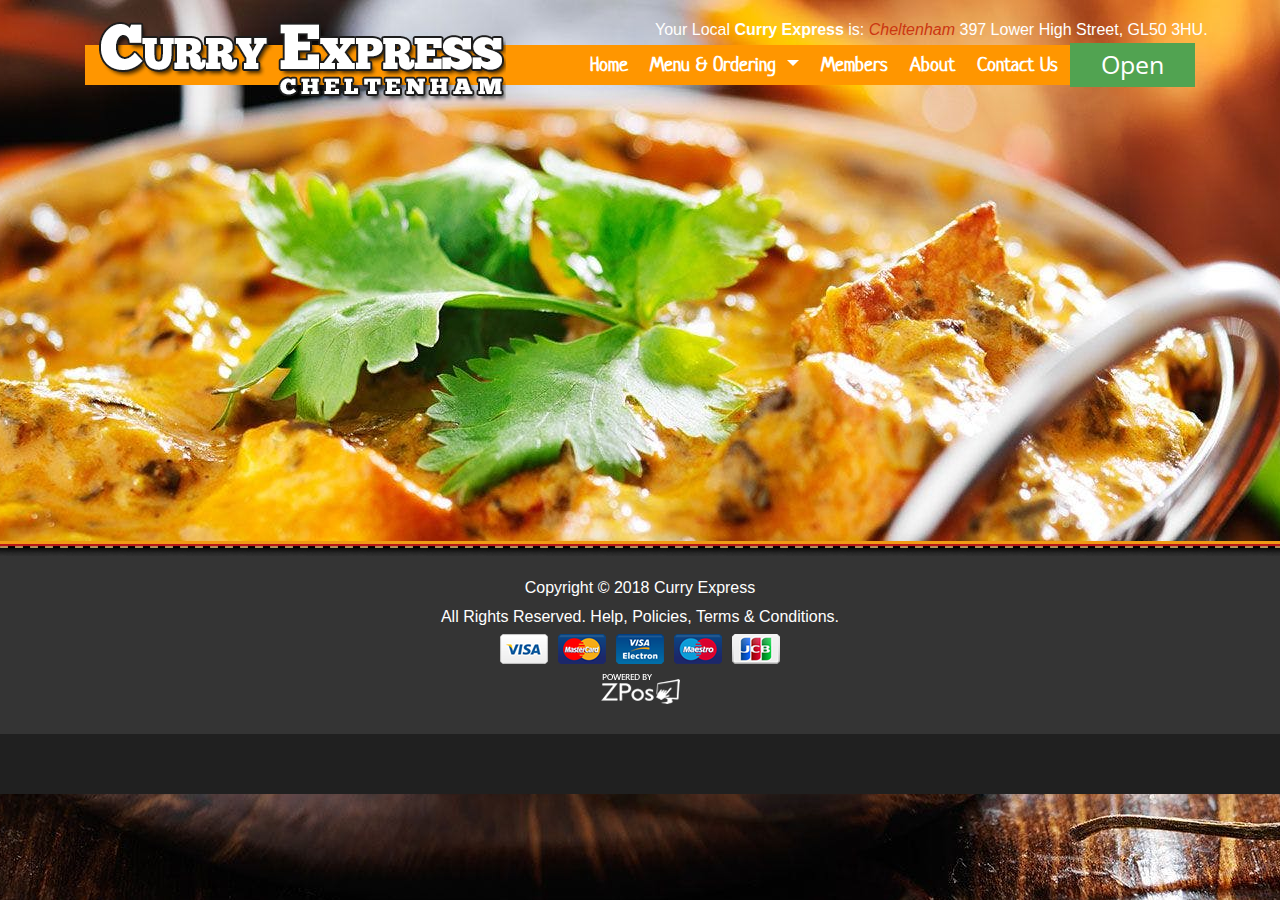
==== pages/about.html @ ce5e0948 "Add files via upload" ====
<!DOCTYPE html>
<html lang="en">
    <head>
        <meta charset="UTF-8">
        <title>About Us</title>
        <meta name="viewport" content="width=device-width, initial-scale=1.0;">
        <link rel="icon" href="../images/favicon.ico">
        <link rel="stylesheet" href="../css/bootstrap.css">
        <link rel="stylesheet" href="../css/all.min.css">
        <link rel="stylesheet" href="../css/style.css">
        <link rel="stylesheet" href="../css/responsive.css">
    </head>
    <body>
    <!------Header & Nav------>
        <section class="header">
            <div class="container">
                <div class="row upper-row">
                    <div class="col-sm-6 ">
                       <div class="logo">
                        <img src="../images/curryexpresslogo.png" alt="">
                       </div>
                    </div>
                    <div class="col-sm-6">
                       <div class="local-curry">
                           <p class="local-curry-p">Your Local <strong>Curry Express</strong> is:
                <em>Cheltenham</em> 397 Lower High Street, GL50 3HU.</p>
                       </div>
                        
                    </div>
                </div>
            </div>
        </section>

        <div class="header-part">
            <div class="container">
                <!------Nav Menu------>
                <div class="row row-down">
                    <div class="col-md-12">
                        <nav class="navbar navbar-expand-lg navbar-light bg-light ">
                            <a href="" class="navbar-brand"></a>
                            
                            <button class="navbar-toggler" type="button" data-toggle="collapse" data-target="#navbarToggleExternalContent" aria-controls="navbarToggleExternalContent" aria-expanded="false" aria-label="Toggle navigation">
                              <span class="navbar-toggler-icon"></span>
                            </button>
                            <a type="button" class="btn open-status justify-content-end" data-toggle="tooltip" data-placement="top" title="We Are Open">
                            Open
                            </a>
                            <div class="collapse navbar-collapse" id="navbarToggleExternalContent">
                                <ul class="navbar-nav ml-auto">
                                    <li class="nav-item">
                                        <a href="../index.html" class="nav-link">Home</a>
                                    </li>
                                    <li class="nav-item dropdown">
                                        <a class="nav-link dropdown-toggle" href="#" id="navbarDropdown" role="button" data-toggle="dropdown" aria-haspopup="true" aria-expanded="false">
                                          Menu &amp; Ordering
                                        </a>
                                        <div class="dropdown-menu" aria-labelledby="navbarDropdown">
                                          <a class="dropdown-item" href="../pages/delivery.html">Order for Home Delivery</a>
                                          <a class="dropdown-item" href="../pages/collection.html">Order for Collection</a>
                                        </div>
                                    </li>
                                    <li class="nav-item">
                                        <a href="../pages/members.html" class="nav-link">Members</a>
                                    </li>
                                    <li class="nav-item">
                                        <a href="#" class="nav-link">About</a>
                                    </li>
                                    <li class="nav-item">
                                        <a href="../pages/contact.html" class="nav-link">Contact Us</a>
                                    </li>
                                </ul>
                            </div>
                        </nav>
                    </div>

                </div>
                </div>
   
            </div>
    
    <!------BLANK SPACE------->
    <section id="blank-space" style="height: 500px"></section>
    
    <!------FOOTER TOP------->
    
    <div class="bottom-border"></div>
    
    
    <!------FOOTER BOTTOM------->
    <section class="footer-bottom">
        <div class="container">
            <p>Copyright © 2018 Curry Express</p>
            <p>All Rights Reserved. <a href="">Help</a>, <a href="">Policies</a>, <a href="">Terms & Conditions</a>.</p>
            <img src="../images/payments-accepted-all.png" alt="Payment"><br>
            <img src="../images/vendor-zpos-white.png" alt="vendor">
        </div>
    </section>
    
    <section class="bottom-bg"></section>
    <script src="https://code.jquery.com/jquery-3.3.1.min.js" integrity="sha384-q8i/X+965DzO0rT7abK41JStQIAqVgRVzpbzo5smXKp4YfRvH+8abtTE1Pi6jizo" crossorigin="anonymous"></script>
    <script src="../js/jquery-3.3.1.min.js"></script>
    <script src="https://cdnjs.cloudflare.com/ajax/libs/popper.js/1.14.3/umd/popper.min.js" integrity="sha384-ZMP7rVo3mIykV+2+9J3UJ46jBk0WLaUAdn689aCwoqbBJiSnjAK/l8WvCWPIPm49" crossorigin="anonymous"></script>
    <script src="https://stackpath.bootstrapcdn.com/bootstrap/4.1.3/js/bootstrap.min.js" integrity="sha384-ChfqqxuZUCnJSK3+MXmPNIyE6ZbWh2IMqE241rYiqJxyMiZ6OW/JmZQ5stwEULTy" crossorigin="anonymous"></script>
    <script src="../js/bootstrap.js"></script>
    </body>
</html>
---- css/all.min.css ----
/*!
 * Font Awesome Free 5.3.1 by @fontawesome - https://fontawesome.com
 * License - https://fontawesome.com/license/free (Icons: CC BY 4.0, Fonts: SIL OFL 1.1, Code: MIT License)
 */
.fa,.fab,.fal,.far,.fas{-moz-osx-font-smoothing:grayscale;-webkit-font-smoothing:antialiased;display:inline-block;font-style:normal;font-variant:normal;text-rendering:auto;line-height:1}.fa-lg{font-size:1.33333em;line-height:.75em;vertical-align:-.0667em}.fa-xs{font-size:.75em}.fa-sm{font-size:.875em}.fa-1x{font-size:1em}.fa-2x{font-size:2em}.fa-3x{font-size:3em}.fa-4x{font-size:4em}.fa-5x{font-size:5em}.fa-6x{font-size:6em}.fa-7x{font-size:7em}.fa-8x{font-size:8em}.fa-9x{font-size:9em}.fa-10x{font-size:10em}.fa-fw{text-align:center;width:1.25em}.fa-ul{list-style-type:none;margin-left:2.5em;padding-left:0}.fa-ul>li{position:relative}.fa-li{left:-2em;position:absolute;text-align:center;width:2em;line-height:inherit}.fa-border{border:.08em solid #eee;border-radius:.1em;padding:.2em .25em .15em}.fa-pull-left{float:left}.fa-pull-right{float:right}.fa.fa-pull-left,.fab.fa-pull-left,.fal.fa-pull-left,.far.fa-pull-left,.fas.fa-pull-left{margin-right:.3em}.fa.fa-pull-right,.fab.fa-pull-right,.fal.fa-pull-right,.far.fa-pull-right,.fas.fa-pull-right{margin-left:.3em}.fa-spin{animation:fa-spin 2s infinite linear}.fa-pulse{animation:fa-spin 1s infinite steps(8)}@keyframes fa-spin{0%{transform:rotate(0deg)}to{transform:rotate(1turn)}}.fa-rotate-90{-ms-filter:"progid:DXImageTransform.Microsoft.BasicImage(rotation=1)";transform:rotate(90deg)}.fa-rotate-180{-ms-filter:"progid:DXImageTransform.Microsoft.BasicImage(rotation=2)";transform:rotate(180deg)}.fa-rotate-270{-ms-filter:"progid:DXImageTransform.Microsoft.BasicImage(rotation=3)";transform:rotate(270deg)}.fa-flip-horizontal{-ms-filter:"progid:DXImageTransform.Microsoft.BasicImage(rotation=0, mirror=1)";transform:scaleX(-1)}.fa-flip-vertical{transform:scaleY(-1)}.fa-flip-horizontal.fa-flip-vertical,.fa-flip-vertical{-ms-filter:"progid:DXImageTransform.Microsoft.BasicImage(rotation=2, mirror=1)"}.fa-flip-horizontal.fa-flip-vertical{transform:scale(-1)}:root .fa-flip-horizontal,:root .fa-flip-vertical,:root .fa-rotate-90,:root .fa-rotate-180,:root .fa-rotate-270{-webkit-filter:none;filter:none}.fa-stack{display:inline-block;height:2em;line-height:2em;position:relative;vertical-align:middle;width:2em}.fa-stack-1x,.fa-stack-2x{left:0;position:absolute;text-align:center;width:100%}.fa-stack-1x{line-height:inherit}.fa-stack-2x{font-size:2em}.fa-inverse{color:#fff}.fa-500px:before{content:"\f26e"}.fa-accessible-icon:before{content:"\f368"}.fa-accusoft:before{content:"\f369"}.fa-ad:before{content:"\f641"}.fa-address-book:before{content:"\f2b9"}.fa-address-card:before{content:"\f2bb"}.fa-adjust:before{content:"\f042"}.fa-adn:before{content:"\f170"}.fa-adversal:before{content:"\f36a"}.fa-affiliatetheme:before{content:"\f36b"}.fa-air-freshener:before{content:"\f5d0"}.fa-algolia:before{content:"\f36c"}.fa-align-center:before{content:"\f037"}.fa-align-justify:before{content:"\f039"}.fa-align-left:before{content:"\f036"}.fa-align-right:before{content:"\f038"}.fa-alipay:before{content:"\f642"}.fa-allergies:before{content:"\f461"}.fa-amazon:before{content:"\f270"}.fa-amazon-pay:before{content:"\f42c"}.fa-ambulance:before{content:"\f0f9"}.fa-american-sign-language-interpreting:before{content:"\f2a3"}.fa-amilia:before{content:"\f36d"}.fa-anchor:before{content:"\f13d"}.fa-android:before{content:"\f17b"}.fa-angellist:before{content:"\f209"}.fa-angle-double-down:before{content:"\f103"}.fa-angle-double-left:before{content:"\f100"}.fa-angle-double-right:before{content:"\f101"}.fa-angle-double-up:before{content:"\f102"}.fa-angle-down:before{content:"\f107"}.fa-angle-left:before{content:"\f104"}.fa-angle-right:before{content:"\f105"}.fa-angle-up:before{content:"\f106"}.fa-angry:before{content:"\f556"}.fa-angrycreative:before{content:"\f36e"}.fa-angular:before{content:"\f420"}.fa-ankh:before{content:"\f644"}.fa-app-store:before{content:"\f36f"}.fa-app-store-ios:before{content:"\f370"}.fa-apper:before{content:"\f371"}.fa-apple:before{content:"\f179"}.fa-apple-alt:before{content:"\f5d1"}.fa-apple-pay:before{content:"\f415"}.fa-archive:before{content:"\f187"}.fa-archway:before{content:"\f557"}.fa-arrow-alt-circle-down:before{content:"\f358"}.fa-arrow-alt-circle-left:before{content:"\f359"}.fa-arrow-alt-circle-right:before{content:"\f35a"}.fa-arrow-alt-circle-up:before{content:"\f35b"}.fa-arrow-circle-down:before{content:"\f0ab"}.fa-arrow-circle-left:before{content:"\f0a8"}.fa-arrow-circle-right:before{content:"\f0a9"}.fa-arrow-circle-up:before{content:"\f0aa"}.fa-arrow-down:before{content:"\f063"}.fa-arrow-left:before{content:"\f060"}.fa-arrow-right:before{content:"\f061"}.fa-arrow-up:before{content:"\f062"}.fa-arrows-alt:before{content:"\f0b2"}.fa-arrows-alt-h:before{content:"\f337"}.fa-arrows-alt-v:before{content:"\f338"}.fa-assistive-listening-systems:before{content:"\f2a2"}.fa-asterisk:before{content:"\f069"}.fa-asymmetrik:before{content:"\f372"}.fa-at:before{content:"\f1fa"}.fa-atlas:before{content:"\f558"}.fa-atom:before{content:"\f5d2"}.fa-audible:before{content:"\f373"}.fa-audio-description:before{content:"\f29e"}.fa-autoprefixer:before{content:"\f41c"}.fa-avianex:before{content:"\f374"}.fa-aviato:before{content:"\f421"}.fa-award:before{content:"\f559"}.fa-aws:before{content:"\f375"}.fa-backspace:before{content:"\f55a"}.fa-backward:before{content:"\f04a"}.fa-balance-scale:before{content:"\f24e"}.fa-ban:before{content:"\f05e"}.fa-band-aid:before{content:"\f462"}.fa-bandcamp:before{content:"\f2d5"}.fa-barcode:before{content:"\f02a"}.fa-bars:before{content:"\f0c9"}.fa-baseball-ball:before{content:"\f433"}.fa-basketball-ball:before{content:"\f434"}.fa-bath:before{content:"\f2cd"}.fa-battery-empty:before{content:"\f244"}.fa-battery-full:before{content:"\f240"}.fa-battery-half:before{content:"\f242"}.fa-battery-quarter:before{content:"\f243"}.fa-battery-three-quarters:before{content:"\f241"}.fa-bed:before{content:"\f236"}.fa-beer:before{content:"\f0fc"}.fa-behance:before{content:"\f1b4"}.fa-behance-square:before{content:"\f1b5"}.fa-bell:before{content:"\f0f3"}.fa-bell-slash:before{content:"\f1f6"}.fa-bezier-curve:before{content:"\f55b"}.fa-bible:before{content:"\f647"}.fa-bicycle:before{content:"\f206"}.fa-bimobject:before{content:"\f378"}.fa-binoculars:before{content:"\f1e5"}.fa-birthday-cake:before{content:"\f1fd"}.fa-bitbucket:before{content:"\f171"}.fa-bitcoin:before{content:"\f379"}.fa-bity:before{content:"\f37a"}.fa-black-tie:before{content:"\f27e"}.fa-blackberry:before{content:"\f37b"}.fa-blender:before{content:"\f517"}.fa-blind:before{content:"\f29d"}.fa-blogger:before{content:"\f37c"}.fa-blogger-b:before{content:"\f37d"}.fa-bluetooth:before{content:"\f293"}.fa-bluetooth-b:before{content:"\f294"}.fa-bold:before{content:"\f032"}.fa-bolt:before{content:"\f0e7"}.fa-bomb:before{content:"\f1e2"}.fa-bone:before{content:"\f5d7"}.fa-bong:before{content:"\f55c"}.fa-book:before{content:"\f02d"}.fa-book-open:before{content:"\f518"}.fa-book-reader:before{content:"\f5da"}.fa-bookmark:before{content:"\f02e"}.fa-bowling-ball:before{content:"\f436"}.fa-box:before{content:"\f466"}.fa-box-open:before{content:"\f49e"}.fa-boxes:before{content:"\f468"}.fa-braille:before{content:"\f2a1"}.fa-brain:before{content:"\f5dc"}.fa-briefcase:before{content:"\f0b1"}.fa-briefcase-medical:before{content:"\f469"}.fa-broadcast-tower:before{content:"\f519"}.fa-broom:before{content:"\f51a"}.fa-brush:before{content:"\f55d"}.fa-btc:before{content:"\f15a"}.fa-bug:before{content:"\f188"}.fa-building:before{content:"\f1ad"}.fa-bullhorn:before{content:"\f0a1"}.fa-bullseye:before{content:"\f140"}.fa-burn:before{content:"\f46a"}.fa-buromobelexperte:before{content:"\f37f"}.fa-bus:before{content:"\f207"}.fa-bus-alt:before{content:"\f55e"}.fa-business-time:before{content:"\f64a"}.fa-buysellads:before{content:"\f20d"}.fa-calculator:before{content:"\f1ec"}.fa-calendar:before{content:"\f133"}.fa-calendar-alt:before{content:"\f073"}.fa-calendar-check:before{content:"\f274"}.fa-calendar-minus:before{content:"\f272"}.fa-calendar-plus:before{content:"\f271"}.fa-calendar-times:before{content:"\f273"}.fa-camera:before{content:"\f030"}.fa-camera-retro:before{content:"\f083"}.fa-cannabis:before{content:"\f55f"}.fa-capsules:before{content:"\f46b"}.fa-car:before{content:"\f1b9"}.fa-car-alt:before{content:"\f5de"}.fa-car-battery:before{content:"\f5df"}.fa-car-crash:before{content:"\f5e1"}.fa-car-side:before{content:"\f5e4"}.fa-caret-down:before{content:"\f0d7"}.fa-caret-left:before{content:"\f0d9"}.fa-caret-right:before{content:"\f0da"}.fa-caret-square-down:before{content:"\f150"}.fa-caret-square-left:before{content:"\f191"}.fa-caret-square-right:before{content:"\f152"}.fa-caret-square-up:before{content:"\f151"}.fa-caret-up:before{content:"\f0d8"}.fa-cart-arrow-down:before{content:"\f218"}.fa-cart-plus:before{content:"\f217"}.fa-cc-amazon-pay:before{content:"\f42d"}.fa-cc-amex:before{content:"\f1f3"}.fa-cc-apple-pay:before{content:"\f416"}.fa-cc-diners-club:before{content:"\f24c"}.fa-cc-discover:before{content:"\f1f2"}.fa-cc-jcb:before{content:"\f24b"}.fa-cc-mastercard:before{content:"\f1f1"}.fa-cc-paypal:before{content:"\f1f4"}.fa-cc-stripe:before{content:"\f1f5"}.fa-cc-visa:before{content:"\f1f0"}.fa-centercode:before{content:"\f380"}.fa-certificate:before{content:"\f0a3"}.fa-chalkboard:before{content:"\f51b"}.fa-chalkboard-teacher:before{content:"\f51c"}.fa-charging-station:before{content:"\f5e7"}.fa-chart-area:before{content:"\f1fe"}.fa-chart-bar:before{content:"\f080"}.fa-chart-line:before{content:"\f201"}.fa-chart-pie:before{content:"\f200"}.fa-check:before{content:"\f00c"}.fa-check-circle:before{content:"\f058"}.fa-check-double:before{content:"\f560"}.fa-check-square:before{content:"\f14a"}.fa-chess:before{content:"\f439"}.fa-chess-bishop:before{content:"\f43a"}.fa-chess-board:before{content:"\f43c"}.fa-chess-king:before{content:"\f43f"}.fa-chess-knight:before{content:"\f441"}.fa-chess-pawn:before{content:"\f443"}.fa-chess-queen:before{content:"\f445"}.fa-chess-rook:before{content:"\f447"}.fa-chevron-circle-down:before{content:"\f13a"}.fa-chevron-circle-left:before{content:"\f137"}.fa-chevron-circle-right:before{content:"\f138"}.fa-chevron-circle-up:before{content:"\f139"}.fa-chevron-down:before{content:"\f078"}.fa-chevron-left:before{content:"\f053"}.fa-chevron-right:before{content:"\f054"}.fa-chevron-up:before{content:"\f077"}.fa-child:before{content:"\f1ae"}.fa-chrome:before{content:"\f268"}.fa-church:before{content:"\f51d"}.fa-circle:before{content:"\f111"}.fa-circle-notch:before{content:"\f1ce"}.fa-city:before{content:"\f64f"}.fa-clipboard:before{content:"\f328"}.fa-clipboard-check:before{content:"\f46c"}.fa-clipboard-list:before{content:"\f46d"}.fa-clock:before{content:"\f017"}.fa-clone:before{content:"\f24d"}.fa-closed-captioning:before{content:"\f20a"}.fa-cloud:before{content:"\f0c2"}.fa-cloud-download-alt:before{content:"\f381"}.fa-cloud-upload-alt:before{content:"\f382"}.fa-cloudscale:before{content:"\f383"}.fa-cloudsmith:before{content:"\f384"}.fa-cloudversify:before{content:"\f385"}.fa-cocktail:before{content:"\f561"}.fa-code:before{content:"\f121"}.fa-code-branch:before{content:"\f126"}.fa-codepen:before{content:"\f1cb"}.fa-codiepie:before{content:"\f284"}.fa-coffee:before{content:"\f0f4"}.fa-cog:before{content:"\f013"}.fa-cogs:before{content:"\f085"}.fa-coins:before{content:"\f51e"}.fa-columns:before{content:"\f0db"}.fa-comment:before{content:"\f075"}.fa-comment-alt:before{content:"\f27a"}.fa-comment-dollar:before{content:"\f651"}.fa-comment-dots:before{content:"\f4ad"}.fa-comment-slash:before{content:"\f4b3"}.fa-comments:before{content:"\f086"}.fa-comments-dollar:before{content:"\f653"}.fa-compact-disc:before{content:"\f51f"}.fa-compass:before{content:"\f14e"}.fa-compress:before{content:"\f066"}.fa-concierge-bell:before{content:"\f562"}.fa-connectdevelop:before{content:"\f20e"}.fa-contao:before{content:"\f26d"}.fa-cookie:before{content:"\f563"}.fa-cookie-bite:before{content:"\f564"}.fa-copy:before{content:"\f0c5"}.fa-copyright:before{content:"\f1f9"}.fa-couch:before{content:"\f4b8"}.fa-cpanel:before{content:"\f388"}.fa-creative-commons:before{content:"\f25e"}.fa-creative-commons-by:before{content:"\f4e7"}.fa-creative-commons-nc:before{content:"\f4e8"}.fa-creative-commons-nc-eu:before{content:"\f4e9"}.fa-creative-commons-nc-jp:before{content:"\f4ea"}.fa-creative-commons-nd:before{content:"\f4eb"}.fa-creative-commons-pd:before{content:"\f4ec"}.fa-creative-commons-pd-alt:before{content:"\f4ed"}.fa-creative-commons-remix:before{content:"\f4ee"}.fa-creative-commons-sa:before{content:"\f4ef"}.fa-creative-commons-sampling:before{content:"\f4f0"}.fa-creative-commons-sampling-plus:before{content:"\f4f1"}.fa-creative-commons-share:before{content:"\f4f2"}.fa-credit-card:before{content:"\f09d"}.fa-crop:before{content:"\f125"}.fa-crop-alt:before{content:"\f565"}.fa-cross:before{content:"\f654"}.fa-crosshairs:before{content:"\f05b"}.fa-crow:before{content:"\f520"}.fa-crown:before{content:"\f521"}.fa-css3:before{content:"\f13c"}.fa-css3-alt:before{content:"\f38b"}.fa-cube:before{content:"\f1b2"}.fa-cubes:before{content:"\f1b3"}.fa-cut:before{content:"\f0c4"}.fa-cuttlefish:before{content:"\f38c"}.fa-d-and-d:before{content:"\f38d"}.fa-dashcube:before{content:"\f210"}.fa-database:before{content:"\f1c0"}.fa-deaf:before{content:"\f2a4"}.fa-delicious:before{content:"\f1a5"}.fa-deploydog:before{content:"\f38e"}.fa-deskpro:before{content:"\f38f"}.fa-desktop:before{content:"\f108"}.fa-deviantart:before{content:"\f1bd"}.fa-dharmachakra:before{content:"\f655"}.fa-diagnoses:before{content:"\f470"}.fa-dice:before{content:"\f522"}.fa-dice-five:before{content:"\f523"}.fa-dice-four:before{content:"\f524"}.fa-dice-one:before{content:"\f525"}.fa-dice-six:before{content:"\f526"}.fa-dice-three:before{content:"\f527"}.fa-dice-two:before{content:"\f528"}.fa-digg:before{content:"\f1a6"}.fa-digital-ocean:before{content:"\f391"}.fa-digital-tachograph:before{content:"\f566"}.fa-directions:before{content:"\f5eb"}.fa-discord:before{content:"\f392"}.fa-discourse:before{content:"\f393"}.fa-divide:before{content:"\f529"}.fa-dizzy:before{content:"\f567"}.fa-dna:before{content:"\f471"}.fa-dochub:before{content:"\f394"}.fa-docker:before{content:"\f395"}.fa-dollar-sign:before{content:"\f155"}.fa-dolly:before{content:"\f472"}.fa-dolly-flatbed:before{content:"\f474"}.fa-donate:before{content:"\f4b9"}.fa-door-closed:before{content:"\f52a"}.fa-door-open:before{content:"\f52b"}.fa-dot-circle:before{content:"\f192"}.fa-dove:before{content:"\f4ba"}.fa-download:before{content:"\f019"}.fa-draft2digital:before{content:"\f396"}.fa-drafting-compass:before{content:"\f568"}.fa-draw-polygon:before{content:"\f5ee"}.fa-dribbble:before{content:"\f17d"}.fa-dribbble-square:before{content:"\f397"}.fa-dropbox:before{content:"\f16b"}.fa-drum:before{content:"\f569"}.fa-drum-steelpan:before{content:"\f56a"}.fa-drupal:before{content:"\f1a9"}.fa-dumbbell:before{content:"\f44b"}.fa-dyalog:before{content:"\f399"}.fa-earlybirds:before{content:"\f39a"}.fa-ebay:before{content:"\f4f4"}.fa-edge:before{content:"\f282"}.fa-edit:before{content:"\f044"}.fa-eject:before{content:"\f052"}.fa-elementor:before{content:"\f430"}.fa-ellipsis-h:before{content:"\f141"}.fa-ellipsis-v:before{content:"\f142"}.fa-ello:before{content:"\f5f1"}.fa-ember:before{content:"\f423"}.fa-empire:before{content:"\f1d1"}.fa-envelope:before{content:"\f0e0"}.fa-envelope-open:before{content:"\f2b6"}.fa-envelope-open-text:before{content:"\f658"}.fa-envelope-square:before{content:"\f199"}.fa-envira:before{content:"\f299"}.fa-equals:before{content:"\f52c"}.fa-eraser:before{content:"\f12d"}.fa-erlang:before{content:"\f39d"}.fa-ethereum:before{content:"\f42e"}.fa-etsy:before{content:"\f2d7"}.fa-euro-sign:before{content:"\f153"}.fa-exchange-alt:before{content:"\f362"}.fa-exclamation:before{content:"\f12a"}.fa-exclamation-circle:before{content:"\f06a"}.fa-exclamation-triangle:before{content:"\f071"}.fa-expand:before{content:"\f065"}.fa-expand-arrows-alt:before{content:"\f31e"}.fa-expeditedssl:before{content:"\f23e"}.fa-external-link-alt:before{content:"\f35d"}.fa-external-link-square-alt:before{content:"\f360"}.fa-eye:before{content:"\f06e"}.fa-eye-dropper:before{content:"\f1fb"}.fa-eye-slash:before{content:"\f070"}.fa-facebook:before{content:"\f09a"}.fa-facebook-f:before{content:"\f39e"}.fa-facebook-messenger:before{content:"\f39f"}.fa-facebook-square:before{content:"\f082"}.fa-fast-backward:before{content:"\f049"}.fa-fast-forward:before{content:"\f050"}.fa-fax:before{content:"\f1ac"}.fa-feather:before{content:"\f52d"}.fa-feather-alt:before{content:"\f56b"}.fa-female:before{content:"\f182"}.fa-fighter-jet:before{content:"\f0fb"}.fa-file:before{content:"\f15b"}.fa-file-alt:before{content:"\f15c"}.fa-file-archive:before{content:"\f1c6"}.fa-file-audio:before{content:"\f1c7"}.fa-file-code:before{content:"\f1c9"}.fa-file-contract:before{content:"\f56c"}.fa-file-download:before{content:"\f56d"}.fa-file-excel:before{content:"\f1c3"}.fa-file-export:before{content:"\f56e"}.fa-file-image:before{content:"\f1c5"}.fa-file-import:before{content:"\f56f"}.fa-file-invoice:before{content:"\f570"}.fa-file-invoice-dollar:before{content:"\f571"}.fa-file-medical:before{content:"\f477"}.fa-file-medical-alt:before{content:"\f478"}.fa-file-pdf:before{content:"\f1c1"}.fa-file-powerpoint:before{content:"\f1c4"}.fa-file-prescription:before{content:"\f572"}.fa-file-signature:before{content:"\f573"}.fa-file-upload:before{content:"\f574"}.fa-file-video:before{content:"\f1c8"}.fa-file-word:before{content:"\f1c2"}.fa-fill:before{content:"\f575"}.fa-fill-drip:before{content:"\f576"}.fa-film:before{content:"\f008"}.fa-filter:before{content:"\f0b0"}.fa-fingerprint:before{content:"\f577"}.fa-fire:before{content:"\f06d"}.fa-fire-extinguisher:before{content:"\f134"}.fa-firefox:before{content:"\f269"}.fa-first-aid:before{content:"\f479"}.fa-first-order:before{content:"\f2b0"}.fa-first-order-alt:before{content:"\f50a"}.fa-firstdraft:before{content:"\f3a1"}.fa-fish:before{content:"\f578"}.fa-flag:before{content:"\f024"}.fa-flag-checkered:before{content:"\f11e"}.fa-flask:before{content:"\f0c3"}.fa-flickr:before{content:"\f16e"}.fa-flipboard:before{content:"\f44d"}.fa-flushed:before{content:"\f579"}.fa-fly:before{content:"\f417"}.fa-folder:before{content:"\f07b"}.fa-folder-minus:before{content:"\f65d"}.fa-folder-open:before{content:"\f07c"}.fa-folder-plus:before{content:"\f65e"}.fa-font:before{content:"\f031"}.fa-font-awesome:before{content:"\f2b4"}.fa-font-awesome-alt:before{content:"\f35c"}.fa-font-awesome-flag:before{content:"\f425"}.fa-font-awesome-logo-full:before{content:"\f4e6"}.fa-fonticons:before{content:"\f280"}.fa-fonticons-fi:before{content:"\f3a2"}.fa-football-ball:before{content:"\f44e"}.fa-fort-awesome:before{content:"\f286"}.fa-fort-awesome-alt:before{content:"\f3a3"}.fa-forumbee:before{content:"\f211"}.fa-forward:before{content:"\f04e"}.fa-foursquare:before{content:"\f180"}.fa-free-code-camp:before{content:"\f2c5"}.fa-freebsd:before{content:"\f3a4"}.fa-frog:before{content:"\f52e"}.fa-frown:before{content:"\f119"}.fa-frown-open:before{content:"\f57a"}.fa-fulcrum:before{content:"\f50b"}.fa-funnel-dollar:before{content:"\f662"}.fa-futbol:before{content:"\f1e3"}.fa-galactic-republic:before{content:"\f50c"}.fa-galactic-senate:before{content:"\f50d"}.fa-gamepad:before{content:"\f11b"}.fa-gas-pump:before{content:"\f52f"}.fa-gavel:before{content:"\f0e3"}.fa-gem:before{content:"\f3a5"}.fa-genderless:before{content:"\f22d"}.fa-get-pocket:before{content:"\f265"}.fa-gg:before{content:"\f260"}.fa-gg-circle:before{content:"\f261"}.fa-gift:before{content:"\f06b"}.fa-git:before{content:"\f1d3"}.fa-git-square:before{content:"\f1d2"}.fa-github:before{content:"\f09b"}.fa-github-alt:before{content:"\f113"}.fa-github-square:before{content:"\f092"}.fa-gitkraken:before{content:"\f3a6"}.fa-gitlab:before{content:"\f296"}.fa-gitter:before{content:"\f426"}.fa-glass-martini:before{content:"\f000"}.fa-glass-martini-alt:before{content:"\f57b"}.fa-glasses:before{content:"\f530"}.fa-glide:before{content:"\f2a5"}.fa-glide-g:before{content:"\f2a6"}.fa-globe:before{content:"\f0ac"}.fa-globe-africa:before{content:"\f57c"}.fa-globe-americas:before{content:"\f57d"}.fa-globe-asia:before{content:"\f57e"}.fa-gofore:before{content:"\f3a7"}.fa-golf-ball:before{content:"\f450"}.fa-goodreads:before{content:"\f3a8"}.fa-goodreads-g:before{content:"\f3a9"}.fa-google:before{content:"\f1a0"}.fa-google-drive:before{content:"\f3aa"}.fa-google-play:before{content:"\f3ab"}.fa-google-plus:before{content:"\f2b3"}.fa-google-plus-g:before{content:"\f0d5"}.fa-google-plus-square:before{content:"\f0d4"}.fa-google-wallet:before{content:"\f1ee"}.fa-gopuram:before{content:"\f664"}.fa-graduation-cap:before{content:"\f19d"}.fa-gratipay:before{content:"\f184"}.fa-grav:before{content:"\f2d6"}.fa-greater-than:before{content:"\f531"}.fa-greater-than-equal:before{content:"\f532"}.fa-grimace:before{content:"\f57f"}.fa-grin:before{content:"\f580"}.fa-grin-alt:before{content:"\f581"}.fa-grin-beam:before{content:"\f582"}.fa-grin-beam-sweat:before{content:"\f583"}.fa-grin-hearts:before{content:"\f584"}.fa-grin-squint:before{content:"\f585"}.fa-grin-squint-tears:before{content:"\f586"}.fa-grin-stars:before{content:"\f587"}.fa-grin-tears:before{content:"\f588"}.fa-grin-tongue:before{content:"\f589"}.fa-grin-tongue-squint:before{content:"\f58a"}.fa-grin-tongue-wink:before{content:"\f58b"}.fa-grin-wink:before{content:"\f58c"}.fa-grip-horizontal:before{content:"\f58d"}.fa-grip-vertical:before{content:"\f58e"}.fa-gripfire:before{content:"\f3ac"}.fa-grunt:before{content:"\f3ad"}.fa-gulp:before{content:"\f3ae"}.fa-h-square:before{content:"\f0fd"}.fa-hacker-news:before{content:"\f1d4"}.fa-hacker-news-square:before{content:"\f3af"}.fa-hackerrank:before{content:"\f5f7"}.fa-hamsa:before{content:"\f665"}.fa-hand-holding:before{content:"\f4bd"}.fa-hand-holding-heart:before{content:"\f4be"}.fa-hand-holding-usd:before{content:"\f4c0"}.fa-hand-lizard:before{content:"\f258"}.fa-hand-paper:before{content:"\f256"}.fa-hand-peace:before{content:"\f25b"}.fa-hand-point-down:before{content:"\f0a7"}.fa-hand-point-left:before{content:"\f0a5"}.fa-hand-point-right:before{content:"\f0a4"}.fa-hand-point-up:before{content:"\f0a6"}.fa-hand-pointer:before{content:"\f25a"}.fa-hand-rock:before{content:"\f255"}.fa-hand-scissors:before{content:"\f257"}.fa-hand-spock:before{content:"\f259"}.fa-hands:before{content:"\f4c2"}.fa-hands-helping:before{content:"\f4c4"}.fa-handshake:before{content:"\f2b5"}.fa-hashtag:before{content:"\f292"}.fa-haykal:before{content:"\f666"}.fa-hdd:before{content:"\f0a0"}.fa-heading:before{content:"\f1dc"}.fa-headphones:before{content:"\f025"}.fa-headphones-alt:before{content:"\f58f"}.fa-headset:before{content:"\f590"}.fa-heart:before{content:"\f004"}.fa-heartbeat:before{content:"\f21e"}.fa-helicopter:before{content:"\f533"}.fa-highlighter:before{content:"\f591"}.fa-hips:before{content:"\f452"}.fa-hire-a-helper:before{content:"\f3b0"}.fa-history:before{content:"\f1da"}.fa-hockey-puck:before{content:"\f453"}.fa-home:before{content:"\f015"}.fa-hooli:before{content:"\f427"}.fa-hornbill:before{content:"\f592"}.fa-hospital:before{content:"\f0f8"}.fa-hospital-alt:before{content:"\f47d"}.fa-hospital-symbol:before{content:"\f47e"}.fa-hot-tub:before{content:"\f593"}.fa-hotel:before{content:"\f594"}.fa-hotjar:before{content:"\f3b1"}.fa-hourglass:before{content:"\f254"}.fa-hourglass-end:before{content:"\f253"}.fa-hourglass-half:before{content:"\f252"}.fa-hourglass-start:before{content:"\f251"}.fa-houzz:before{content:"\f27c"}.fa-html5:before{content:"\f13b"}.fa-hubspot:before{content:"\f3b2"}.fa-i-cursor:before{content:"\f246"}.fa-id-badge:before{content:"\f2c1"}.fa-id-card:before{content:"\f2c2"}.fa-id-card-alt:before{content:"\f47f"}.fa-image:before{content:"\f03e"}.fa-images:before{content:"\f302"}.fa-imdb:before{content:"\f2d8"}.fa-inbox:before{content:"\f01c"}.fa-indent:before{content:"\f03c"}.fa-industry:before{content:"\f275"}.fa-infinity:before{content:"\f534"}.fa-info:before{content:"\f129"}.fa-info-circle:before{content:"\f05a"}.fa-instagram:before{content:"\f16d"}.fa-internet-explorer:before{content:"\f26b"}.fa-ioxhost:before{content:"\f208"}.fa-italic:before{content:"\f033"}.fa-itunes:before{content:"\f3b4"}.fa-itunes-note:before{content:"\f3b5"}.fa-java:before{content:"\f4e4"}.fa-jedi:before{content:"\f669"}.fa-jedi-order:before{content:"\f50e"}.fa-jenkins:before{content:"\f3b6"}.fa-joget:before{content:"\f3b7"}.fa-joint:before{content:"\f595"}.fa-joomla:before{content:"\f1aa"}.fa-journal-whills:before{content:"\f66a"}.fa-js:before{content:"\f3b8"}.fa-js-square:before{content:"\f3b9"}.fa-jsfiddle:before{content:"\f1cc"}.fa-kaaba:before{content:"\f66b"}.fa-kaggle:before{content:"\f5fa"}.fa-key:before{content:"\f084"}.fa-keybase:before{content:"\f4f5"}.fa-keyboard:before{content:"\f11c"}.fa-keycdn:before{content:"\f3ba"}.fa-khanda:before{content:"\f66d"}.fa-kickstarter:before{content:"\f3bb"}.fa-kickstarter-k:before{content:"\f3bc"}.fa-kiss:before{content:"\f596"}.fa-kiss-beam:before{content:"\f597"}.fa-kiss-wink-heart:before{content:"\f598"}.fa-kiwi-bird:before{content:"\f535"}.fa-korvue:before{content:"\f42f"}.fa-landmark:before{content:"\f66f"}.fa-language:before{content:"\f1ab"}.fa-laptop:before{content:"\f109"}.fa-laptop-code:before{content:"\f5fc"}.fa-laravel:before{content:"\f3bd"}.fa-lastfm:before{content:"\f202"}.fa-lastfm-square:before{content:"\f203"}.fa-laugh:before{content:"\f599"}.fa-laugh-beam:before{content:"\f59a"}.fa-laugh-squint:before{content:"\f59b"}.fa-laugh-wink:before{content:"\f59c"}.fa-layer-group:before{content:"\f5fd"}.fa-leaf:before{content:"\f06c"}.fa-leanpub:before{content:"\f212"}.fa-lemon:before{content:"\f094"}.fa-less:before{content:"\f41d"}.fa-less-than:before{content:"\f536"}.fa-less-than-equal:before{content:"\f537"}.fa-level-down-alt:before{content:"\f3be"}.fa-level-up-alt:before{content:"\f3bf"}.fa-life-ring:before{content:"\f1cd"}.fa-lightbulb:before{content:"\f0eb"}.fa-line:before{content:"\f3c0"}.fa-link:before{content:"\f0c1"}.fa-linkedin:before{content:"\f08c"}.fa-linkedin-in:before{content:"\f0e1"}.fa-linode:before{content:"\f2b8"}.fa-linux:before{content:"\f17c"}.fa-lira-sign:before{content:"\f195"}.fa-list:before{content:"\f03a"}.fa-list-alt:before{content:"\f022"}.fa-list-ol:before{content:"\f0cb"}.fa-list-ul:before{content:"\f0ca"}.fa-location-arrow:before{content:"\f124"}.fa-lock:before{content:"\f023"}.fa-lock-open:before{content:"\f3c1"}.fa-long-arrow-alt-down:before{content:"\f309"}.fa-long-arrow-alt-left:before{content:"\f30a"}.fa-long-arrow-alt-right:before{content:"\f30b"}.fa-long-arrow-alt-up:before{content:"\f30c"}.fa-low-vision:before{content:"\f2a8"}.fa-luggage-cart:before{content:"\f59d"}.fa-lyft:before{content:"\f3c3"}.fa-magento:before{content:"\f3c4"}.fa-magic:before{content:"\f0d0"}.fa-magnet:before{content:"\f076"}.fa-mail-bulk:before{content:"\f674"}.fa-mailchimp:before{content:"\f59e"}.fa-male:before{content:"\f183"}.fa-mandalorian:before{content:"\f50f"}.fa-map:before{content:"\f279"}.fa-map-marked:before{content:"\f59f"}.fa-map-marked-alt:before{content:"\f5a0"}.fa-map-marker:before{content:"\f041"}.fa-map-marker-alt:before{content:"\f3c5"}.fa-map-pin:before{content:"\f276"}.fa-map-signs:before{content:"\f277"}.fa-markdown:before{content:"\f60f"}.fa-marker:before{content:"\f5a1"}.fa-mars:before{content:"\f222"}.fa-mars-double:before{content:"\f227"}.fa-mars-stroke:before{content:"\f229"}.fa-mars-stroke-h:before{content:"\f22b"}.fa-mars-stroke-v:before{content:"\f22a"}.fa-mastodon:before{content:"\f4f6"}.fa-maxcdn:before{content:"\f136"}.fa-medal:before{content:"\f5a2"}.fa-medapps:before{content:"\f3c6"}.fa-medium:before{content:"\f23a"}.fa-medium-m:before{content:"\f3c7"}.fa-medkit:before{content:"\f0fa"}.fa-medrt:before{content:"\f3c8"}.fa-meetup:before{content:"\f2e0"}.fa-megaport:before{content:"\f5a3"}.fa-meh:before{content:"\f11a"}.fa-meh-blank:before{content:"\f5a4"}.fa-meh-rolling-eyes:before{content:"\f5a5"}.fa-memory:before{content:"\f538"}.fa-menorah:before{content:"\f676"}.fa-mercury:before{content:"\f223"}.fa-microchip:before{content:"\f2db"}.fa-microphone:before{content:"\f130"}.fa-microphone-alt:before{content:"\f3c9"}.fa-microphone-alt-slash:before{content:"\f539"}.fa-microphone-slash:before{content:"\f131"}.fa-microscope:before{content:"\f610"}.fa-microsoft:before{content:"\f3ca"}.fa-minus:before{content:"\f068"}.fa-minus-circle:before{content:"\f056"}.fa-minus-square:before{content:"\f146"}.fa-mix:before{content:"\f3cb"}.fa-mixcloud:before{content:"\f289"}.fa-mizuni:before{content:"\f3cc"}.fa-mobile:before{content:"\f10b"}.fa-mobile-alt:before{content:"\f3cd"}.fa-modx:before{content:"\f285"}.fa-monero:before{content:"\f3d0"}.fa-money-bill:before{content:"\f0d6"}.fa-money-bill-alt:before{content:"\f3d1"}.fa-money-bill-wave:before{content:"\f53a"}.fa-money-bill-wave-alt:before{content:"\f53b"}.fa-money-check:before{content:"\f53c"}.fa-money-check-alt:before{content:"\f53d"}.fa-monument:before{content:"\f5a6"}.fa-moon:before{content:"\f186"}.fa-mortar-pestle:before{content:"\f5a7"}.fa-mosque:before{content:"\f678"}.fa-motorcycle:before{content:"\f21c"}.fa-mouse-pointer:before{content:"\f245"}.fa-music:before{content:"\f001"}.fa-napster:before{content:"\f3d2"}.fa-neos:before{content:"\f612"}.fa-neuter:before{content:"\f22c"}.fa-newspaper:before{content:"\f1ea"}.fa-nimblr:before{content:"\f5a8"}.fa-nintendo-switch:before{content:"\f418"}.fa-node:before{content:"\f419"}.fa-node-js:before{content:"\f3d3"}.fa-not-equal:before{content:"\f53e"}.fa-notes-medical:before{content:"\f481"}.fa-npm:before{content:"\f3d4"}.fa-ns8:before{content:"\f3d5"}.fa-nutritionix:before{content:"\f3d6"}.fa-object-group:before{content:"\f247"}.fa-object-ungroup:before{content:"\f248"}.fa-odnoklassniki:before{content:"\f263"}.fa-odnoklassniki-square:before{content:"\f264"}.fa-oil-can:before{content:"\f613"}.fa-old-republic:before{content:"\f510"}.fa-om:before{content:"\f679"}.fa-opencart:before{content:"\f23d"}.fa-openid:before{content:"\f19b"}.fa-opera:before{content:"\f26a"}.fa-optin-monster:before{content:"\f23c"}.fa-osi:before{content:"\f41a"}.fa-outdent:before{content:"\f03b"}.fa-page4:before{content:"\f3d7"}.fa-pagelines:before{content:"\f18c"}.fa-paint-brush:before{content:"\f1fc"}.fa-paint-roller:before{content:"\f5aa"}.fa-palette:before{content:"\f53f"}.fa-palfed:before{content:"\f3d8"}.fa-pallet:before{content:"\f482"}.fa-paper-plane:before{content:"\f1d8"}.fa-paperclip:before{content:"\f0c6"}.fa-parachute-box:before{content:"\f4cd"}.fa-paragraph:before{content:"\f1dd"}.fa-parking:before{content:"\f540"}.fa-passport:before{content:"\f5ab"}.fa-pastafarianism:before{content:"\f67b"}.fa-paste:before{content:"\f0ea"}.fa-patreon:before{content:"\f3d9"}.fa-pause:before{content:"\f04c"}.fa-pause-circle:before{content:"\f28b"}.fa-paw:before{content:"\f1b0"}.fa-paypal:before{content:"\f1ed"}.fa-peace:before{content:"\f67c"}.fa-pen:before{content:"\f304"}.fa-pen-alt:before{content:"\f305"}.fa-pen-fancy:before{content:"\f5ac"}.fa-pen-nib:before{content:"\f5ad"}.fa-pen-square:before{content:"\f14b"}.fa-pencil-alt:before{content:"\f303"}.fa-pencil-ruler:before{content:"\f5ae"}.fa-people-carry:before{content:"\f4ce"}.fa-percent:before{content:"\f295"}.fa-percentage:before{content:"\f541"}.fa-periscope:before{content:"\f3da"}.fa-phabricator:before{content:"\f3db"}.fa-phoenix-framework:before{content:"\f3dc"}.fa-phoenix-squadron:before{content:"\f511"}.fa-phone:before{content:"\f095"}.fa-phone-slash:before{content:"\f3dd"}.fa-phone-square:before{content:"\f098"}.fa-phone-volume:before{content:"\f2a0"}.fa-php:before{content:"\f457"}.fa-pied-piper:before{content:"\f2ae"}.fa-pied-piper-alt:before{content:"\f1a8"}.fa-pied-piper-hat:before{content:"\f4e5"}.fa-pied-piper-pp:before{content:"\f1a7"}.fa-piggy-bank:before{content:"\f4d3"}.fa-pills:before{content:"\f484"}.fa-pinterest:before{content:"\f0d2"}.fa-pinterest-p:before{content:"\f231"}.fa-pinterest-square:before{content:"\f0d3"}.fa-place-of-worship:before{content:"\f67f"}.fa-plane:before{content:"\f072"}.fa-plane-arrival:before{content:"\f5af"}.fa-plane-departure:before{content:"\f5b0"}.fa-play:before{content:"\f04b"}.fa-play-circle:before{content:"\f144"}.fa-playstation:before{content:"\f3df"}.fa-plug:before{content:"\f1e6"}.fa-plus:before{content:"\f067"}.fa-plus-circle:before{content:"\f055"}.fa-plus-square:before{content:"\f0fe"}.fa-podcast:before{content:"\f2ce"}.fa-poll:before{content:"\f681"}.fa-poll-h:before{content:"\f682"}.fa-poo:before{content:"\f2fe"}.fa-poop:before{content:"\f619"}.fa-portrait:before{content:"\f3e0"}.fa-pound-sign:before{content:"\f154"}.fa-power-off:before{content:"\f011"}.fa-pray:before{content:"\f683"}.fa-praying-hands:before{content:"\f684"}.fa-prescription:before{content:"\f5b1"}.fa-prescription-bottle:before{content:"\f485"}.fa-prescription-bottle-alt:before{content:"\f486"}.fa-print:before{content:"\f02f"}.fa-procedures:before{content:"\f487"}.fa-product-hunt:before{content:"\f288"}.fa-project-diagram:before{content:"\f542"}.fa-pushed:before{content:"\f3e1"}.fa-puzzle-piece:before{content:"\f12e"}.fa-python:before{content:"\f3e2"}.fa-qq:before{content:"\f1d6"}.fa-qrcode:before{content:"\f029"}.fa-question:before{content:"\f128"}.fa-question-circle:before{content:"\f059"}.fa-quidditch:before{content:"\f458"}.fa-quinscape:before{content:"\f459"}.fa-quora:before{content:"\f2c4"}.fa-quote-left:before{content:"\f10d"}.fa-quote-right:before{content:"\f10e"}.fa-quran:before{content:"\f687"}.fa-r-project:before{content:"\f4f7"}.fa-random:before{content:"\f074"}.fa-ravelry:before{content:"\f2d9"}.fa-react:before{content:"\f41b"}.fa-readme:before{content:"\f4d5"}.fa-rebel:before{content:"\f1d0"}.fa-receipt:before{content:"\f543"}.fa-recycle:before{content:"\f1b8"}.fa-red-river:before{content:"\f3e3"}.fa-reddit:before{content:"\f1a1"}.fa-reddit-alien:before{content:"\f281"}.fa-reddit-square:before{content:"\f1a2"}.fa-redo:before{content:"\f01e"}.fa-redo-alt:before{content:"\f2f9"}.fa-registered:before{content:"\f25d"}.fa-rendact:before{content:"\f3e4"}.fa-renren:before{content:"\f18b"}.fa-reply:before{content:"\f3e5"}.fa-reply-all:before{content:"\f122"}.fa-replyd:before{content:"\f3e6"}.fa-researchgate:before{content:"\f4f8"}.fa-resolving:before{content:"\f3e7"}.fa-retweet:before{content:"\f079"}.fa-rev:before{content:"\f5b2"}.fa-ribbon:before{content:"\f4d6"}.fa-road:before{content:"\f018"}.fa-robot:before{content:"\f544"}.fa-rocket:before{content:"\f135"}.fa-rocketchat:before{content:"\f3e8"}.fa-rockrms:before{content:"\f3e9"}.fa-route:before{content:"\f4d7"}.fa-rss:before{content:"\f09e"}.fa-rss-square:before{content:"\f143"}.fa-ruble-sign:before{content:"\f158"}.fa-ruler:before{content:"\f545"}.fa-ruler-combined:before{content:"\f546"}.fa-ruler-horizontal:before{content:"\f547"}.fa-ruler-vertical:before{content:"\f548"}.fa-rupee-sign:before{content:"\f156"}.fa-sad-cry:before{content:"\f5b3"}.fa-sad-tear:before{content:"\f5b4"}.fa-safari:before{content:"\f267"}.fa-sass:before{content:"\f41e"}.fa-save:before{content:"\f0c7"}.fa-schlix:before{content:"\f3ea"}.fa-school:before{content:"\f549"}.fa-screwdriver:before{content:"\f54a"}.fa-scribd:before{content:"\f28a"}.fa-search:before{content:"\f002"}.fa-search-dollar:before{content:"\f688"}.fa-search-location:before{content:"\f689"}.fa-search-minus:before{content:"\f010"}.fa-search-plus:before{content:"\f00e"}.fa-searchengin:before{content:"\f3eb"}.fa-seedling:before{content:"\f4d8"}.fa-sellcast:before{content:"\f2da"}.fa-sellsy:before{content:"\f213"}.fa-server:before{content:"\f233"}.fa-servicestack:before{content:"\f3ec"}.fa-shapes:before{content:"\f61f"}.fa-share:before{content:"\f064"}.fa-share-alt:before{content:"\f1e0"}.fa-share-alt-square:before{content:"\f1e1"}.fa-share-square:before{content:"\f14d"}.fa-shekel-sign:before{content:"\f20b"}.fa-shield-alt:before{content:"\f3ed"}.fa-ship:before{content:"\f21a"}.fa-shipping-fast:before{content:"\f48b"}.fa-shirtsinbulk:before{content:"\f214"}.fa-shoe-prints:before{content:"\f54b"}.fa-shopping-bag:before{content:"\f290"}.fa-shopping-basket:before{content:"\f291"}.fa-shopping-cart:before{content:"\f07a"}.fa-shopware:before{content:"\f5b5"}.fa-shower:before{content:"\f2cc"}.fa-shuttle-van:before{content:"\f5b6"}.fa-sign:before{content:"\f4d9"}.fa-sign-in-alt:before{content:"\f2f6"}.fa-sign-language:before{content:"\f2a7"}.fa-sign-out-alt:before{content:"\f2f5"}.fa-signal:before{content:"\f012"}.fa-signature:before{content:"\f5b7"}.fa-simplybuilt:before{content:"\f215"}.fa-sistrix:before{content:"\f3ee"}.fa-sitemap:before{content:"\f0e8"}.fa-sith:before{content:"\f512"}.fa-skull:before{content:"\f54c"}.fa-skyatlas:before{content:"\f216"}.fa-skype:before{content:"\f17e"}.fa-slack:before{content:"\f198"}.fa-slack-hash:before{content:"\f3ef"}.fa-sliders-h:before{content:"\f1de"}.fa-slideshare:before{content:"\f1e7"}.fa-smile:before{content:"\f118"}.fa-smile-beam:before{content:"\f5b8"}.fa-smile-wink:before{content:"\f4da"}.fa-smoking:before{content:"\f48d"}.fa-smoking-ban:before{content:"\f54d"}.fa-snapchat:before{content:"\f2ab"}.fa-snapchat-ghost:before{content:"\f2ac"}.fa-snapchat-square:before{content:"\f2ad"}.fa-snowflake:before{content:"\f2dc"}.fa-socks:before{content:"\f696"}.fa-solar-panel:before{content:"\f5ba"}.fa-sort:before{content:"\f0dc"}.fa-sort-alpha-down:before{content:"\f15d"}.fa-sort-alpha-up:before{content:"\f15e"}.fa-sort-amount-down:before{content:"\f160"}.fa-sort-amount-up:before{content:"\f161"}.fa-sort-down:before{content:"\f0dd"}.fa-sort-numeric-down:before{content:"\f162"}.fa-sort-numeric-up:before{content:"\f163"}.fa-sort-up:before{content:"\f0de"}.fa-soundcloud:before{content:"\f1be"}.fa-spa:before{content:"\f5bb"}.fa-space-shuttle:before{content:"\f197"}.fa-speakap:before{content:"\f3f3"}.fa-spinner:before{content:"\f110"}.fa-splotch:before{content:"\f5bc"}.fa-spotify:before{content:"\f1bc"}.fa-spray-can:before{content:"\f5bd"}.fa-square:before{content:"\f0c8"}.fa-square-full:before{content:"\f45c"}.fa-square-root-alt:before{content:"\f698"}.fa-squarespace:before{content:"\f5be"}.fa-stack-exchange:before{content:"\f18d"}.fa-stack-overflow:before{content:"\f16c"}.fa-stamp:before{content:"\f5bf"}.fa-star:before{content:"\f005"}.fa-star-and-crescent:before{content:"\f699"}.fa-star-half:before{content:"\f089"}.fa-star-half-alt:before{content:"\f5c0"}.fa-star-of-david:before{content:"\f69a"}.fa-star-of-life:before{content:"\f621"}.fa-staylinked:before{content:"\f3f5"}.fa-steam:before{content:"\f1b6"}.fa-steam-square:before{content:"\f1b7"}.fa-steam-symbol:before{content:"\f3f6"}.fa-step-backward:before{content:"\f048"}.fa-step-forward:before{content:"\f051"}.fa-stethoscope:before{content:"\f0f1"}.fa-sticker-mule:before{content:"\f3f7"}.fa-sticky-note:before{content:"\f249"}.fa-stop:before{content:"\f04d"}.fa-stop-circle:before{content:"\f28d"}.fa-stopwatch:before{content:"\f2f2"}.fa-store:before{content:"\f54e"}.fa-store-alt:before{content:"\f54f"}.fa-strava:before{content:"\f428"}.fa-stream:before{content:"\f550"}.fa-street-view:before{content:"\f21d"}.fa-strikethrough:before{content:"\f0cc"}.fa-stripe:before{content:"\f429"}.fa-stripe-s:before{content:"\f42a"}.fa-stroopwafel:before{content:"\f551"}.fa-studiovinari:before{content:"\f3f8"}.fa-stumbleupon:before{content:"\f1a4"}.fa-stumbleupon-circle:before{content:"\f1a3"}.fa-subscript:before{content:"\f12c"}.fa-subway:before{content:"\f239"}.fa-suitcase:before{content:"\f0f2"}.fa-suitcase-rolling:before{content:"\f5c1"}.fa-sun:before{content:"\f185"}.fa-superpowers:before{content:"\f2dd"}.fa-superscript:before{content:"\f12b"}.fa-supple:before{content:"\f3f9"}.fa-surprise:before{content:"\f5c2"}.fa-swatchbook:before{content:"\f5c3"}.fa-swimmer:before{content:"\f5c4"}.fa-swimming-pool:before{content:"\f5c5"}.fa-synagogue:before{content:"\f69b"}.fa-sync:before{content:"\f021"}.fa-sync-alt:before{content:"\f2f1"}.fa-syringe:before{content:"\f48e"}.fa-table:before{content:"\f0ce"}.fa-table-tennis:before{content:"\f45d"}.fa-tablet:before{content:"\f10a"}.fa-tablet-alt:before{content:"\f3fa"}.fa-tablets:before{content:"\f490"}.fa-tachometer-alt:before{content:"\f3fd"}.fa-tag:before{content:"\f02b"}.fa-tags:before{content:"\f02c"}.fa-tape:before{content:"\f4db"}.fa-tasks:before{content:"\f0ae"}.fa-taxi:before{content:"\f1ba"}.fa-teamspeak:before{content:"\f4f9"}.fa-teeth:before{content:"\f62e"}.fa-teeth-open:before{content:"\f62f"}.fa-telegram:before{content:"\f2c6"}.fa-telegram-plane:before{content:"\f3fe"}.fa-tencent-weibo:before{content:"\f1d5"}.fa-terminal:before{content:"\f120"}.fa-text-height:before{content:"\f034"}.fa-text-width:before{content:"\f035"}.fa-th:before{content:"\f00a"}.fa-th-large:before{content:"\f009"}.fa-th-list:before{content:"\f00b"}.fa-the-red-yeti:before{content:"\f69d"}.fa-theater-masks:before{content:"\f630"}.fa-themeco:before{content:"\f5c6"}.fa-themeisle:before{content:"\f2b2"}.fa-thermometer:before{content:"\f491"}.fa-thermometer-empty:before{content:"\f2cb"}.fa-thermometer-full:before{content:"\f2c7"}.fa-thermometer-half:before{content:"\f2c9"}.fa-thermometer-quarter:before{content:"\f2ca"}.fa-thermometer-three-quarters:before{content:"\f2c8"}.fa-thumbs-down:before{content:"\f165"}.fa-thumbs-up:before{content:"\f164"}.fa-thumbtack:before{content:"\f08d"}.fa-ticket-alt:before{content:"\f3ff"}.fa-times:before{content:"\f00d"}.fa-times-circle:before{content:"\f057"}.fa-tint:before{content:"\f043"}.fa-tint-slash:before{content:"\f5c7"}.fa-tired:before{content:"\f5c8"}.fa-toggle-off:before{content:"\f204"}.fa-toggle-on:before{content:"\f205"}.fa-toolbox:before{content:"\f552"}.fa-tooth:before{content:"\f5c9"}.fa-torah:before{content:"\f6a0"}.fa-torii-gate:before{content:"\f6a1"}.fa-trade-federation:before{content:"\f513"}.fa-trademark:before{content:"\f25c"}.fa-traffic-light:before{content:"\f637"}.fa-train:before{content:"\f238"}.fa-transgender:before{content:"\f224"}.fa-transgender-alt:before{content:"\f225"}.fa-trash:before{content:"\f1f8"}.fa-trash-alt:before{content:"\f2ed"}.fa-tree:before{content:"\f1bb"}.fa-trello:before{content:"\f181"}.fa-tripadvisor:before{content:"\f262"}.fa-trophy:before{content:"\f091"}.fa-truck:before{content:"\f0d1"}.fa-truck-loading:before{content:"\f4de"}.fa-truck-monster:before{content:"\f63b"}.fa-truck-moving:before{content:"\f4df"}.fa-truck-pickup:before{content:"\f63c"}.fa-tshirt:before{content:"\f553"}.fa-tty:before{content:"\f1e4"}.fa-tumblr:before{content:"\f173"}.fa-tumblr-square:before{content:"\f174"}.fa-tv:before{content:"\f26c"}.fa-twitch:before{content:"\f1e8"}.fa-twitter:before{content:"\f099"}.fa-twitter-square:before{content:"\f081"}.fa-typo3:before{content:"\f42b"}.fa-uber:before{content:"\f402"}.fa-uikit:before{content:"\f403"}.fa-umbrella:before{content:"\f0e9"}.fa-umbrella-beach:before{content:"\f5ca"}.fa-underline:before{content:"\f0cd"}.fa-undo:before{content:"\f0e2"}.fa-undo-alt:before{content:"\f2ea"}.fa-uniregistry:before{content:"\f404"}.fa-universal-access:before{content:"\f29a"}.fa-university:before{content:"\f19c"}.fa-unlink:before{content:"\f127"}.fa-unlock:before{content:"\f09c"}.fa-unlock-alt:before{content:"\f13e"}.fa-untappd:before{content:"\f405"}.fa-upload:before{content:"\f093"}.fa-usb:before{content:"\f287"}.fa-user:before{content:"\f007"}.fa-user-alt:before{content:"\f406"}.fa-user-alt-slash:before{content:"\f4fa"}.fa-user-astronaut:before{content:"\f4fb"}.fa-user-check:before{content:"\f4fc"}.fa-user-circle:before{content:"\f2bd"}.fa-user-clock:before{content:"\f4fd"}.fa-user-cog:before{content:"\f4fe"}.fa-user-edit:before{content:"\f4ff"}.fa-user-friends:before{content:"\f500"}.fa-user-graduate:before{content:"\f501"}.fa-user-lock:before{content:"\f502"}.fa-user-md:before{content:"\f0f0"}.fa-user-minus:before{content:"\f503"}.fa-user-ninja:before{content:"\f504"}.fa-user-plus:before{content:"\f234"}.fa-user-secret:before{content:"\f21b"}.fa-user-shield:before{content:"\f505"}.fa-user-slash:before{content:"\f506"}.fa-user-tag:before{content:"\f507"}.fa-user-tie:before{content:"\f508"}.fa-user-times:before{content:"\f235"}.fa-users:before{content:"\f0c0"}.fa-users-cog:before{content:"\f509"}.fa-ussunnah:before{content:"\f407"}.fa-utensil-spoon:before{content:"\f2e5"}.fa-utensils:before{content:"\f2e7"}.fa-vaadin:before{content:"\f408"}.fa-vector-square:before{content:"\f5cb"}.fa-venus:before{content:"\f221"}.fa-venus-double:before{content:"\f226"}.fa-venus-mars:before{content:"\f228"}.fa-viacoin:before{content:"\f237"}.fa-viadeo:before{content:"\f2a9"}.fa-viadeo-square:before{content:"\f2aa"}.fa-vial:before{content:"\f492"}.fa-vials:before{content:"\f493"}.fa-viber:before{content:"\f409"}.fa-video:before{content:"\f03d"}.fa-video-slash:before{content:"\f4e2"}.fa-vihara:before{content:"\f6a7"}.fa-vimeo:before{content:"\f40a"}.fa-vimeo-square:before{content:"\f194"}.fa-vimeo-v:before{content:"\f27d"}.fa-vine:before{content:"\f1ca"}.fa-vk:before{content:"\f189"}.fa-vnv:before{content:"\f40b"}.fa-volleyball-ball:before{content:"\f45f"}.fa-volume-down:before{content:"\f027"}.fa-volume-off:before{content:"\f026"}.fa-volume-up:before{content:"\f028"}.fa-vuejs:before{content:"\f41f"}.fa-walking:before{content:"\f554"}.fa-wallet:before{content:"\f555"}.fa-warehouse:before{content:"\f494"}.fa-weebly:before{content:"\f5cc"}.fa-weibo:before{content:"\f18a"}.fa-weight:before{content:"\f496"}.fa-weight-hanging:before{content:"\f5cd"}.fa-weixin:before{content:"\f1d7"}.fa-whatsapp:before{content:"\f232"}.fa-whatsapp-square:before{content:"\f40c"}.fa-wheelchair:before{content:"\f193"}.fa-whmcs:before{content:"\f40d"}.fa-wifi:before{content:"\f1eb"}.fa-wikipedia-w:before{content:"\f266"}.fa-window-close:before{content:"\f410"}.fa-window-maximize:before{content:"\f2d0"}.fa-window-minimize:before{content:"\f2d1"}.fa-window-restore:before{content:"\f2d2"}.fa-windows:before{content:"\f17a"}.fa-wine-glass:before{content:"\f4e3"}.fa-wine-glass-alt:before{content:"\f5ce"}.fa-wix:before{content:"\f5cf"}.fa-wolf-pack-battalion:before{content:"\f514"}.fa-won-sign:before{content:"\f159"}.fa-wordpress:before{content:"\f19a"}.fa-wordpress-simple:before{content:"\f411"}.fa-wpbeginner:before{content:"\f297"}.fa-wpexplorer:before{content:"\f2de"}.fa-wpforms:before{content:"\f298"}.fa-wrench:before{content:"\f0ad"}.fa-x-ray:before{content:"\f497"}.fa-xbox:before{content:"\f412"}.fa-xing:before{content:"\f168"}.fa-xing-square:before{content:"\f169"}.fa-y-combinator:before{content:"\f23b"}.fa-yahoo:before{content:"\f19e"}.fa-yandex:before{content:"\f413"}.fa-yandex-international:before{content:"\f414"}.fa-yelp:before{content:"\f1e9"}.fa-yen-sign:before{content:"\f157"}.fa-yin-yang:before{content:"\f6ad"}.fa-yoast:before{content:"\f2b1"}.fa-youtube:before{content:"\f167"}.fa-youtube-square:before{content:"\f431"}.fa-zhihu:before{content:"\f63f"}.sr-only{border:0;clip:rect(0,0,0,0);height:1px;margin:-1px;overflow:hidden;padding:0;position:absolute;width:1px}.sr-only-focusable:active,.sr-only-focusable:focus{clip:auto;height:auto;margin:0;overflow:visible;position:static;width:auto}@font-face{font-family:"Font Awesome 5 Brands";font-style:normal;font-weight:normal;src:url(../webfonts/fa-brands-400.eot);src:url(../webfonts/fa-brands-400.eot?#iefix) format("embedded-opentype"),url(../webfonts/fa-brands-400.woff2) format("woff2"),url(../webfonts/fa-brands-400.woff) format("woff"),url(../webfonts/fa-brands-400.ttf) format("truetype"),url(../webfonts/fa-brands-400.svg#fontawesome) format("svg")}.fab{font-family:"Font Awesome 5 Brands"}@font-face{font-family:"Font Awesome 5 Free";font-style:normal;font-weight:400;src:url(../webfonts/fa-regular-400.eot);src:url(../webfonts/fa-regular-400.eot?#iefix) format("embedded-opentype"),url(../webfonts/fa-regular-400.woff2) format("woff2"),url(../webfonts/fa-regular-400.woff) format("woff"),url(../webfonts/fa-regular-400.ttf) format("truetype"),url(../webfonts/fa-regular-400.svg#fontawesome) format("svg")}.far{font-weight:400}@font-face{font-family:"Font Awesome 5 Free";font-style:normal;font-weight:900;src:url(../webfonts/fa-solid-900.eot);src:url(../webfonts/fa-solid-900.eot?#iefix) format("embedded-opentype"),url(../webfonts/fa-solid-900.woff2) format("woff2"),url(../webfonts/fa-solid-900.woff) format("woff"),url(../webfonts/fa-solid-900.ttf) format("truetype"),url(../webfonts/fa-solid-900.svg#fontawesome) format("svg")}.fa,.far,.fas{font-family:"Font Awesome 5 Free"}.fa,.fas{font-weight:900}
---- css/style.css ----
@import url('https://fonts.googleapis.com/css?family=Neucha|Open+Sans');
/*font-family: 'Neucha', cursive;
font-family: 'Open Sans', sans-serif;*/


body{
    background: url(../images/body_bg.jpg) no-repeat fixed center top; 
}
/************HEADER STYLE*****************/
#main-wrapper{
    margin-top: 20px;
}
.logo {
    position: absolute;
    z-index: 1;
    margin-left: 2%;
    margin-top: 5px;
}

.row-down {
    top: 44px;
    position: relative;
}

/************NAVIGATION STYLE*****************/
.header-part{
    
}
.navbar-nav{
    margin-right: 110px;
}
nav.navbar.navbar-expand-lg.navbar-light.bg-light {
    background: #FF9600!important;
    height: 40px;
}
.nav-link{
    font-family: 'Neucha', cursive;
    color: #fff!important;
    font-size: 20px;
    margin:0 3px ;
    font-weight: 700;
}
.nav-link:hover{
    color: #CB3611!important;
}

.local-curry {
    position: absolute;
    line-height: 60px;
}
.local-curry p{
    color: #fff;
    font-size: 16px;
}
.local-curry em{
    color: #CB3611;
}
.open{
    margin-left: 320px;
    margin-top: 4px;
    
}
.open-status {
    background: #51A351;
    padding: 2px 30px;
    color: #fff!important;
    border-radius: 0;
    position: absolute;
    right: 0px;
    font-size: 25px;
    font-family: "Open Sans", SANS-SERIF;
}

/************FOOTER TOP STYLE*****************/

.footer-top{
    background: url(../images/middlebg.jpg) no-repeat;
    background-size: cover;
    padding: 30px 0;
    font-family:'Neucha', cursive;
    text-align: center;
    
}
.top-border{
    background: url(../images/toptrim.png) repeat-x;
    min-height: 18px;
}
.bottom-border{
    background: url(../images/bottomtrim.png) repeat-x;
    min-height: 15px;
}
.online-order h1,.online-order p,.welcome-message h1,.welcome-message p {
    color: #fff;
    
}
.footer-left-btn{
    color: #fff;
    background: #000;
}
.footer-left-btn["placeholder"]{
    font-family: "Open Sans", sans-serif;
    text-align: center;
}
.welcome-message p{
    font-family: 'Open Sans', sans-serif;
}
a.btn-order {
    background: #51A351;
    border-color: #51A351;
    padding: 6px 26px;
    color: #fff;
    font-family: 'Open Sans', sans-serif;
    cursor: pointer;
    text-decoration: none;
}
a.btn-order:hover{
    background: #56AC56;
}

.footer-bottom{
    background: #343434;
    text-align: center;
    margin-top: 0;
    padding: 20px 0;
}
.footer-bottom p{
    margin-bottom: 5px;
    color: #fff;
}
.footer-bottom a{
    color: #fff;
}
.footer-bottom img{
    margin-bottom: 10px;
}

.bottom-bg{
    min-height: 60px;
    background: #202020;
}


/************Members Page**************/
.register{
    margin-top: 120px;
    margin-bottom: 70px;
}
.registration-form{
    
    background: #FF9600;
    border: 1px solid #fff;
    padding: 10px;
}
.right-col{
    background: #FF9600;
}




/************Delivery Page****************/
.delivery{
    margin-top: 80px;
}
.food-menu{
    background: #fff;
}









































// Extra small devices (portrait phones, less than 576px)
// No media query for `xs` since this is the default in Bootstrap

// Small devices (landscape phones, 576px and up)
@media (max-width: 576px) {
    .logo {
    position: unset!important;
    z-index: unset!important;
    margin-left: 0!important;
    }
    .right-address {
    top: 0px!important;
    right: 0!important;
    width: 100%!important;
    }
    .open-status {
    right: 85px!important;
    }
}

// Medium devices (tablets, 768px and up)
@media (max-width: 768px) {
    .logo {
    position: unset!important;
    z-index: unset!important;
    margin-left: 0!important;
    }
    .right-address {
    top: 0px!important;
    right: 0!important;
    width: 100%!important;
    }
    .open-status {
    right: 85px!important;
    }
}
}

// Large devices (desktops, 992px and up)
@media (max-width: 992px) { 
    .logo {
    position: unset!important;
    z-index: unset!important;
    margin-left: 0!important;
    }
    .right-address {
    top: 0px!important;
    right: 0!important;
    width: 100%!important;
    }
    .open-status {
    right: 85px!important;
    }
}
}

// Extra large devices (large desktops, 1200px and up)
@media (max-width: 1200px) { ... }
---- css/responsive.css ----
/* Smartphones (portrait and landscape) ----------- */
@media only screen and (min-device-width : 320px) and (max-device-width : 480px) {
/* Styles */
    
}

@media only screen and (min-device-width : 768px) and (max-device-width : 1024px) and (orientation : portrait) and (-webkit-min-device-pixel-ratio : 2) {
/* Styles */
    .logo{
        position: inherit!important;
        
    }
    .local-curry{
        display: none;
    }
}

/* Desktops and laptops ----------- */
@media only screen  and (min-width : 1224px) {
/* Styles */
}

/* Large screens ----------- */
@media only screen  and (min-width : 1824px) {
/* Styles */
    
}



@media only screen and (min-device-width : 320px) and (max-device-width : 480px) and (orientation : portrait) and (-webkit-min-device-pixel-ratio : 2) {
/* Styles */
    
}



@media only screen and (min-device-width: 320px) and (max-device-height: 568px) and (orientation : portrait) and (-webkit-device-pixel-ratio: 2){
/* Styles */
    
}



@media only screen and (min-device-width: 375px) and (max-device-height: 667px) and (orientation : portrait) and (-webkit-device-pixel-ratio: 2){
/* Styles */
    
}


@media only screen and (min-device-width: 414px) and (max-device-height: 736px) and (orientation : portrait) and (-webkit-device-pixel-ratio: 2){
/* Styles */
    
}


@media only screen and (min-device-width: 320px) and (max-device-height: 640px) and (orientation : portrait) and (-webkit-device-pixel-ratio: 2){
/* Styles */
    
}



@media only screen and (min-device-width: 320px) and (max-device-height: 640px) and (orientation : portrait) and (-webkit-device-pixel-ratio: 3){
/* Styles */
    
}


@media only screen and (min-device-width: 360px) and (max-device-height: 640px) and (orientation : portrait) and (-webkit-device-pixel-ratio: 3){
/* Styles */
    
}
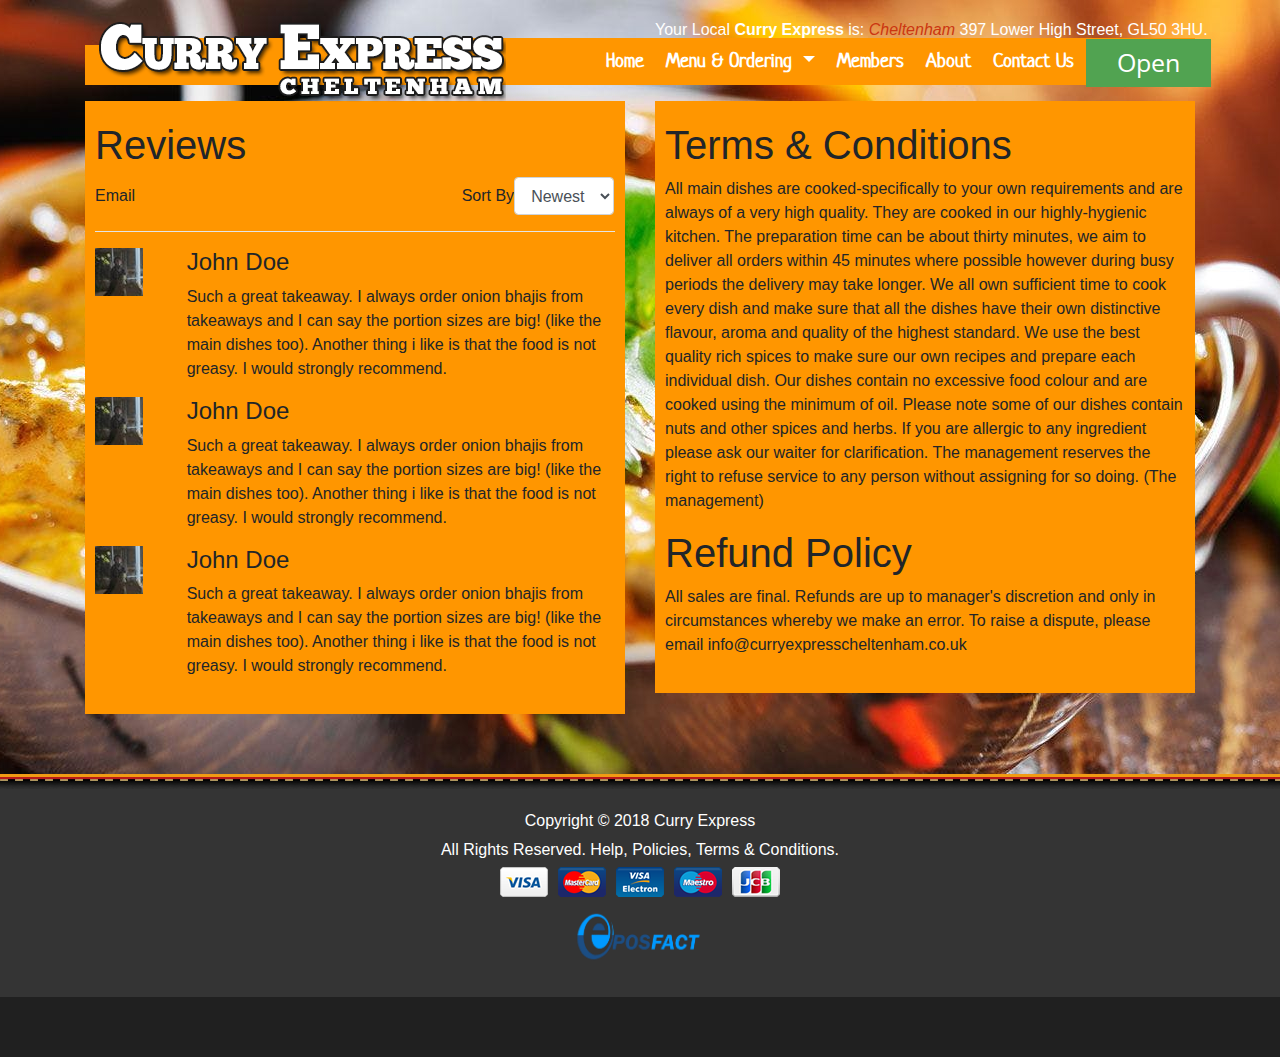
==== commit cf685cef: "Add files via upload" ====
--- a/pages/about.html
+++ b/pages/about.html
@@ -4,7 +4,7 @@
         <meta charset="UTF-8">
         <title>About Us</title>
         <meta name="viewport" content="width=device-width, initial-scale=1.0;">
-        <link rel="icon" href="../images/favicon.ico">
+        <link rel="icon" href="../images/Logo.png">
         <link rel="stylesheet" href="../css/bootstrap.css">
         <link rel="stylesheet" href="../css/all.min.css">
         <link rel="stylesheet" href="../css/style.css">
@@ -72,14 +72,82 @@
                             </div>
                         </nav>
                     </div>
-
                 </div>
                 </div>
-   
             </div>
+            
+            
+            
+            <section class="about">
+                <div class="container">
+                    <div class="row" >
+                        <div class="col-md-6">
+                           <div class="reviews">
+                                                           <h1>Reviews</h1>
+                        <form>
+                          <div class="form-group row">
+                            <label class="col-sm-8 col-form-label">Email</label>
+
+                            <div class="col-sm-4 form-inline">
+                              <label for="inputPassword" class="col-form-label form-inline">Sort By</label>
+                              <select class="form-control" id="exampleFormControlSelect1">
+                              <option>Newest</option>
+                              <option>Oldest</option>
+                            </select>
+                            </div>
+                          </div>
+                        </form>
+                        <hr style="background: #fff">
+                        <div class="row">
+                            <div class="col-md-2">
+                                <img src="../images/review-img.jpg" class="img-fluid" alt="">
+                            </div>
+                            <div class="col-md-10">
+                                <h4>John Doe</h4>
+                                <p>Such a great takeaway. I always order onion bhajis from takeaways and I can say the portion sizes are big! (like the main dishes too). Another thing i like is that the food is not greasy. I would strongly recommend.</p>
+                            </div>
+                        </div>
+                        <div class="row">
+                            <div class="col-md-2">
+                                <img src="../images/review-img.jpg" class="img-fluid" alt="">
+                            </div>
+                            <div class="col-md-10">
+                                <h4>John Doe</h4>
+                                <p>Such a great takeaway. I always order onion bhajis from takeaways and I can say the portion sizes are big! (like the main dishes too). Another thing i like is that the food is not greasy. I would strongly recommend.</p>
+                            </div>
+                        </div>
+                        <div class="row">
+                            <div class="col-md-2">
+                                <img src="../images/review-img.jpg" class="img-fluid" alt="">
+                            </div>
+                            <div class="col-md-10">
+                                <h4>John Doe</h4>
+                                <p>Such a great takeaway. I always order onion bhajis from takeaways and I can say the portion sizes are big! (like the main dishes too). Another thing i like is that the food is not greasy. I would strongly recommend.</p>
+                            </div>
+                        </div>
+                        
+                           </div>
+
+                        
+                        </div>
+                        
+                        
+                        
+                        <div class="col-md-6">
+                           <div class="refund">
+                               <h1>Terms &amp; Conditions</h1>
+                            <p>All main dishes are cooked-specifically to your own requirements and are always of a very high quality. They are cooked in our highly-hygienic kitchen. The preparation time can be about thirty minutes, we aim to deliver all orders within 45 minutes where possible however during busy periods the delivery may take longer. We all own sufficient time to cook every dish and make sure that all the dishes have their own distinctive flavour, aroma and quality of the highest standard. We use the best quality rich spices to make sure our own recipes and prepare each individual dish. Our dishes contain no excessive food colour and are cooked using the minimum of oil. Please note some of our dishes contain nuts and other spices and herbs. If you are allergic to any ingredient please ask our waiter for clarification. The management reserves the right to refuse service to any person without assigning for so doing. (The management)</p>
+                            <h1>Refund Policy</h1>
+                            <p>All sales are final. Refunds are up to manager's discretion and only in circumstances whereby we make an error. To raise a dispute, please email info@curryexpresscheltenham.co.uk</p>
+                           </div>
+                            
+                        </div>
+                    </div>
+                </div>
+            </section>
     
     <!------BLANK SPACE------->
-    <section id="blank-space" style="height: 500px"></section>
+    <section id="blank-space" style="height: 60px"></section>
     
     <!------FOOTER TOP------->
     
@@ -92,7 +160,7 @@
             <p>Copyright © 2018 Curry Express</p>
             <p>All Rights Reserved. <a href="">Help</a>, <a href="">Policies</a>, <a href="">Terms & Conditions</a>.</p>
             <img src="../images/payments-accepted-all.png" alt="Payment"><br>
-            <img src="../images/vendor-zpos-white.png" alt="vendor">
+            <img class="vendor-logo"  src="../images/Logo.png" alt="vendor">
         </div>
     </section>
     
--- a/css/style.css
+++ b/css/style.css
@@ -1,6 +1,62 @@
 @import url('https://fonts.googleapis.com/css?family=Neucha|Open+Sans');
 /*font-family: 'Neucha', cursive;
 font-family: 'Open Sans', sans-serif;*/
+@media (max-width: 576px) {
+    .logo {
+    position: unset!important;
+    z-index: -1 !important;
+    margin-left: 0!important;
+    }
+    nav.navbar.navbar-expand-lg.navbar-light.bg-light{
+        height: 56px;
+    }
+    nav{
+        z-index: 1;
+    }
+    
+    .open-status {
+    right: 85px!important;
+    }
+    .open-status {
+    background: #51A351;
+    padding: 4px 30px;
+    color: #fff!important;
+    border-radius: 0;
+    position: absolute;
+    right: -16px;
+    font-size: 25px;
+    font-family: "Open Sans", SANS-SERIF;
+        margin-top: 0;
+}
+    .local-curry{
+        display: none;
+    }
+}
+@media (max-width: 768px) {
+/* Styles */
+    .open-status {
+    background: #51A351;
+    padding: 1px 30px;
+    color: #fff!important;
+    border-radius: 0;
+    position: absolute;
+    right: 80px;
+    font-size: 25px;
+    font-family: "Open Sans", SANS-SERIF;
+    margin-top: 0px;
+}
+    .local-curry{
+        display: none!important;
+        line-height: 0;
+    }
+}
+div#navbarToggleExternalContent {
+    width: 100%;
+    background: #ff9600;
+    margin-top: -8px;
+    margin-left: -16px;
+    margin-right: -16px;
+}
 
 
 body{
@@ -40,6 +96,12 @@
     margin:0 3px ;
     font-weight: 700;
 }
+.navbar-toggler{
+    margin-bottom: 16px;
+}
+.navbar-toggler.collapsed{
+    margin-bottom: 0px;
+}
 .nav-link:hover{
     color: #CB3611!important;
 }
@@ -55,24 +117,23 @@
 .local-curry em{
     color: #CB3611;
 }
-.open{
-    margin-left: 320px;
-    margin-top: 4px;
-    
-}
+
 .open-status {
     background: #51A351;
-    padding: 2px 30px;
+    padding: 4px 30px;
     color: #fff!important;
     border-radius: 0;
     position: absolute;
-    right: 0px;
+    right: -16px;
     font-size: 25px;
     font-family: "Open Sans", SANS-SERIF;
-}
-
+    margin-top: -4px;
+}
 /************FOOTER TOP STYLE*****************/
-
+img.vendor-logo {
+    width: 150px;
+    height: 60px;
+}
 .footer-top{
     background: url(../images/middlebg.jpg) no-repeat;
     background-size: cover;
@@ -151,10 +212,20 @@
     border: 1px solid #fff;
     padding: 10px;
 }
-.right-col{
-    background: #FF9600;
-}
-
+.sign-in-area{
+    background: #ff9600;
+    padding: 20px;
+    margin-bottom: 30px;
+}
+.sign-in-area h1, .sign-in-area label{
+    color:#fff;
+}
+a.btn.sign-btn {
+    color: #fff;
+    background: #2D2D2D;
+    border-radius: none!important;
+    padding: 6px 20px;
+}
 
 
 
@@ -164,14 +235,76 @@
 }
 .food-menu{
     background: #fff;
-}
-
-
-
-
-
-
-
+    padding: 20px 0;
+}
+.food-category{
+    background: #CCCCCC;
+    padding: 5px;
+    border: 1px solid;
+    border-radius: 5px;
+}
+.food-category li{
+    background: #EAEAEA;
+    padding: 5px;
+    border: 1px solid;
+    border-radius: 4px;
+    margin-bottom: 3px;
+    text-align: center;
+    font-family: 'Neucha', cursive;
+}
+.food-category li a{
+    color: #404040;
+    font-size: 20px;
+}
+.food-category li:hover{
+    text-decoration: none;
+    background: #fff;
+
+}
+.food-category li a{
+    text-decoration: none;
+}
+.delivery-head {
+    background: #DFF0D8;
+    padding: 5px;
+    font-family: 'Neucha', sans-serif;
+}
+.add{
+    margin-right: 5px;
+}
+.delivery-img{
+    margin-top: 30px;
+}
+.qty{
+    background: #ff9600;
+    padding: 10px;
+    
+}
+.qty table{
+    width: 320px
+    
+}
+.delivery-button{
+    padding: 10px 30px;
+    width: 160px
+}
+.bottom-hr{
+    border-bottom: 1px solid #fff;
+}
+/***************About Page***************/
+
+
+.about{
+    margin-top: 60px;
+}
+.reviews{
+    background: #ff9600;
+    padding: 20px 10px;
+}
+.refund{
+    background: #ff9600;
+    padding: 20px 10px;
+}
 
 
 
@@ -210,7 +343,7 @@
 // No media query for `xs` since this is the default in Bootstrap
 
 // Small devices (landscape phones, 576px and up)
-@media (max-width: 576px) {
+@media (min-width: 576px) {
     .logo {
     position: unset!important;
     z-index: unset!important;
@@ -225,42 +358,3 @@
     right: 85px!important;
     }
 }
-
-// Medium devices (tablets, 768px and up)
-@media (max-width: 768px) {
-    .logo {
-    position: unset!important;
-    z-index: unset!important;
-    margin-left: 0!important;
-    }
-    .right-address {
-    top: 0px!important;
-    right: 0!important;
-    width: 100%!important;
-    }
-    .open-status {
-    right: 85px!important;
-    }
-}
-}
-
-// Large devices (desktops, 992px and up)
-@media (max-width: 992px) { 
-    .logo {
-    position: unset!important;
-    z-index: unset!important;
-    margin-left: 0!important;
-    }
-    .right-address {
-    top: 0px!important;
-    right: 0!important;
-    width: 100%!important;
-    }
-    .open-status {
-    right: 85px!important;
-    }
-}
-}
-
-// Extra large devices (large desktops, 1200px and up)
-@media (max-width: 1200px) { ... }--- a/css/responsive.css
+++ b/css/responsive.css
@@ -1,14 +1,53 @@
 /* Smartphones (portrait and landscape) ----------- */
 @media only screen and (min-device-width : 320px) and (max-device-width : 480px) {
 /* Styles */
-    
+    .logo {
+    position: unset!important;
+    z-index: -1 !important;
+    margin-left: 0!important;
+    }
+    nav.navbar.navbar-expand-lg.navbar-light.bg-light{
+        height: 56px;
+    }
+    .right-address {
+    top: 0px!important;
+    right: 0!important;
+    width: 100%!important;
+    }
+    .open-status {
+    right: 85px!important;
+    background: #51A351;
+    padding: 9px 30px;
+    color: #fff!important;
+    border-radius: 0;
+    position: absolute;
+    right: -16px;
+    font-size: 25px;
+    font-family: "Open Sans", SANS-SERIF;
+    margin-top: 0px;
+}
+    .local-curry{
+        display: none;
+    }
 }
 
 @media only screen and (min-device-width : 768px) and (max-device-width : 1024px) and (orientation : portrait) and (-webkit-min-device-pixel-ratio : 2) {
 /* Styles */
-    .logo{
-        position: inherit!important;
-        
+    .logo {
+    position: unset!important;
+    z-index: -1 !important;
+    margin-left: 0!important;
+    }
+    nav.navbar.navbar-expand-lg.navbar-light.bg-light{
+        height: 56px;
+    }
+    .right-address {
+    top: 0px!important;
+    right: 0!important;
+    width: 100%!important;
+    }
+    .open-status {
+    right: 85px!important;
     }
     .local-curry{
         display: none;
